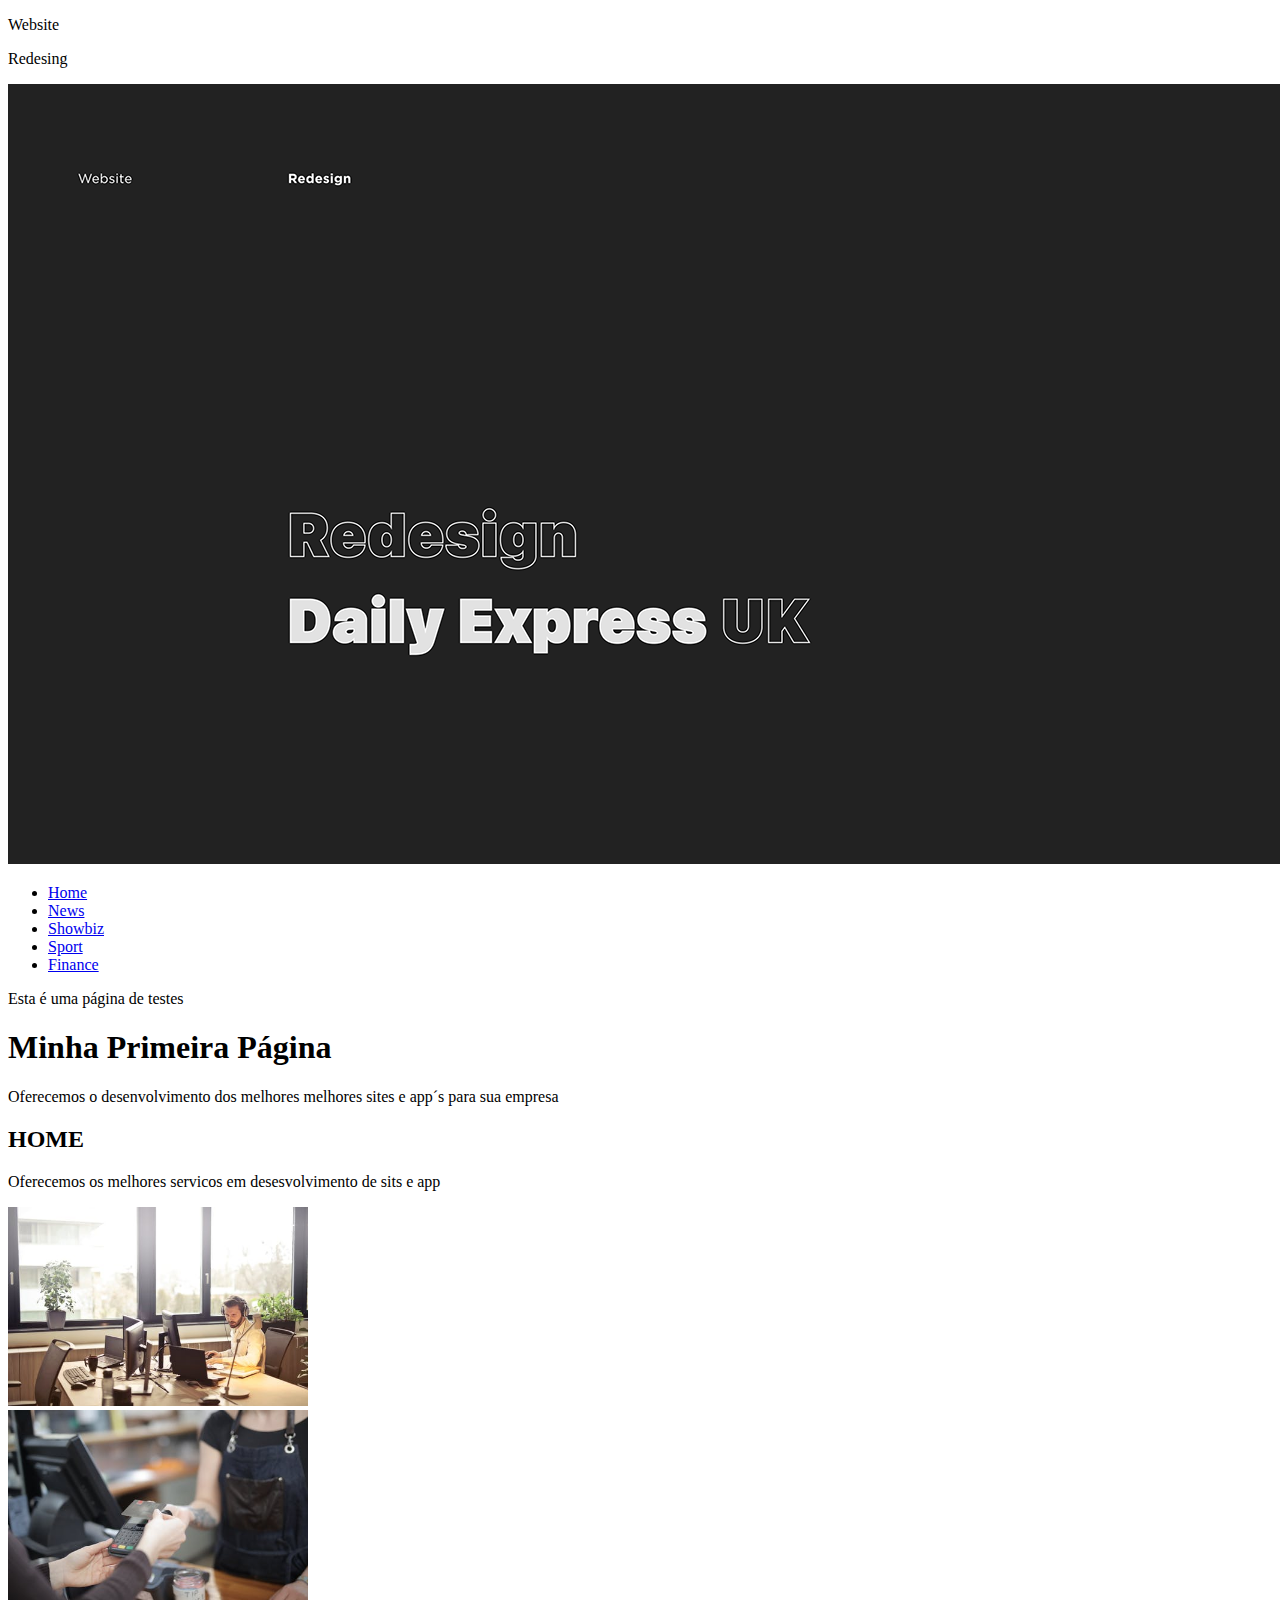
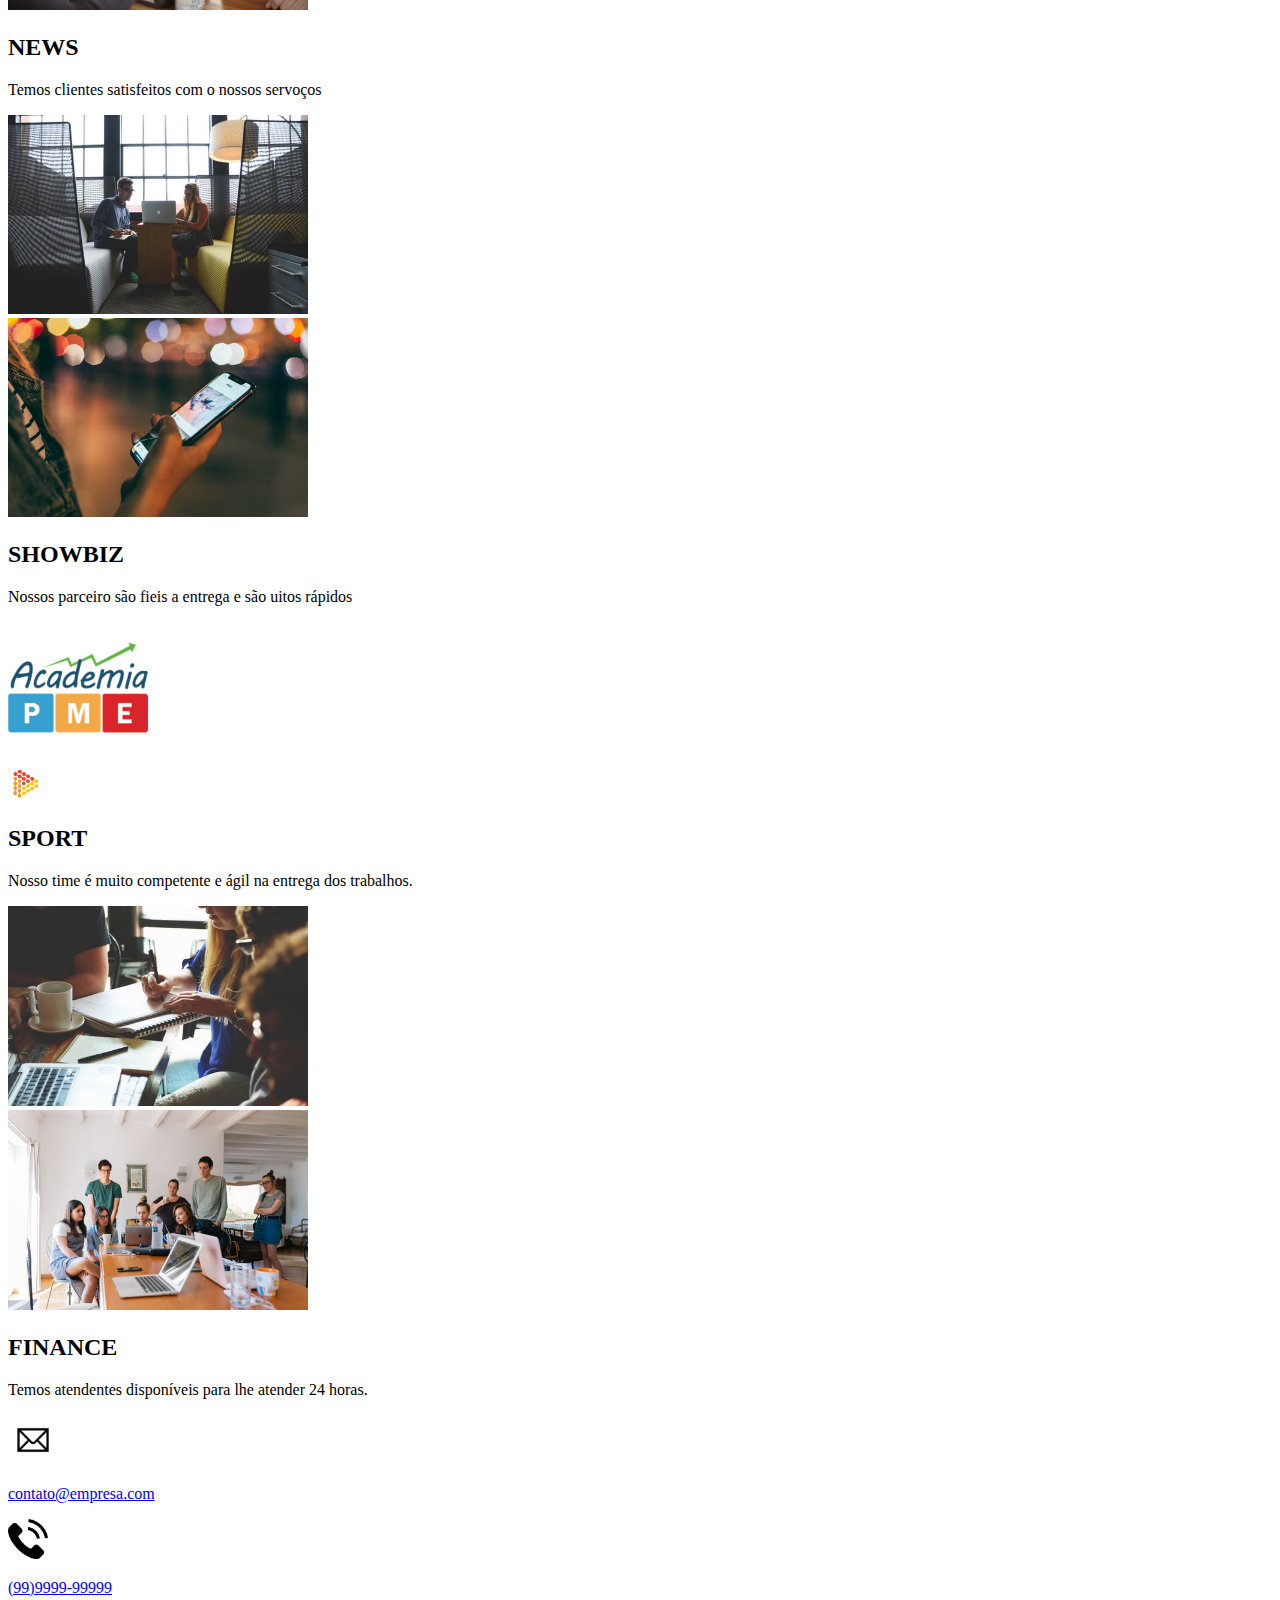
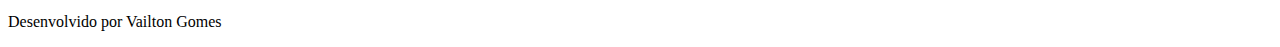
==== index.html @ 703bfb14 "Atualização" ====
<!DOCTYPE html>

<html lang="pt-br">
    <head>
        <meta charset="UTF-8">
        <meta name="viewport" content="width=device-width, initial-scale=1.0">
        <title>Minha página de Exercício</title>
    </head>

    <body>
        <nav>
            <p>Website</p>
            <p>Redesing</p>
            <img src="img/_imgprincipal.png"/>
            <ul>
                <li>
                    <a href="#home">Home</a>
                </li>
                <li>
                    <a href="#news">News</a>
                </li>
                <li> 
                    <a href="#showbiz">Showbiz</a>
                </li>
                <li>
                    <a href="#sport">Sport</a>
                </li>
                <li>
                    <a href="#finance">Finance</a>
                </li>
            </ul>
        </nav>
        <p><p>Esta é uma página de testes</p>   

         <header>
                 <H1>Minha Primeira Página</H1>
                <p>
                    Oferecemos o desenvolvimento dos melhores melhores 
                    sites e app´s para sua empresa
                </p>
        </header> 

        <section id="home">
            <h2>HOME</h2>
            <p>
                Oferecemos os melhores servicos em desesvolvimento
                de sits e app
            </p>
            <div>
                <img src="img/_servicos.jpeg" width="300px"/>
            </div>   
            <div>
                <img src="img/_servico2.jpeg" width="300px"/>
            </div>         
        </section>

        <section id="news">
            <h2>NEWS</h2>
            <p>
                Temos clientes satisfeitos com o nossos servoços
            </p>
            <div>
                <img src="img/_cliente1.jpg" width="300px"/>
            </div>   
            <div>
                <img src="img/_cliente2.jpeg" width="300px"/>
            </div>            
        </section>

        <section id="showbiz">
            <h2>SHOWBIZ</h2>
            <p>
                Nossos parceiro são fieis a entrega e são uitos rápidos
            </p>
            <div>
                <a href="https://www.pmgacademy.com/" target="_blanck">
                    <img src="img/_parceiros1.png" width="140px"/>
               </a>
            </div>   
            <div>
                <a href="https://digitalinnovation.one/" target="_blanck">
                    <img src="img/_parceiro2.png" width="35px"/>
                 </a>
            </div>            
        </section>

        <section id="sport">
            <h2>SPORT</h2>
            <p>
                Nosso time é muito competente e ágil na entrega dos trabalhos.
            </p>
            <div>
                <img src="img/_time1.jpg" width="300px"/>
            </div>   
            <div>
                <img src="img/_time2.jpeg" width="300px"/>
            </div>            
        </section>

        <section id="finance">
            <h2>FINANCE</h2>
            <p>
                Temos atendentes disponíveis para lhe atender 24 horas.
            </p>
            <div>
                <img src="img/_imail.png" width="50px"/>
                <p><a href="mailto:contato@empresa.com">contato@empresa.com</a></p>
            </div>   
            <div>
                <img src="img/_telefone.png" width="40px"/>
                <p><a href="tel:999999-99999">(99)9999-99999</a></p>
            </div>                       
        </section>        

        <footer>
                <p>Desenvolvido por Vailton Gomes</p>
        </footer>
    </body>    
</html>
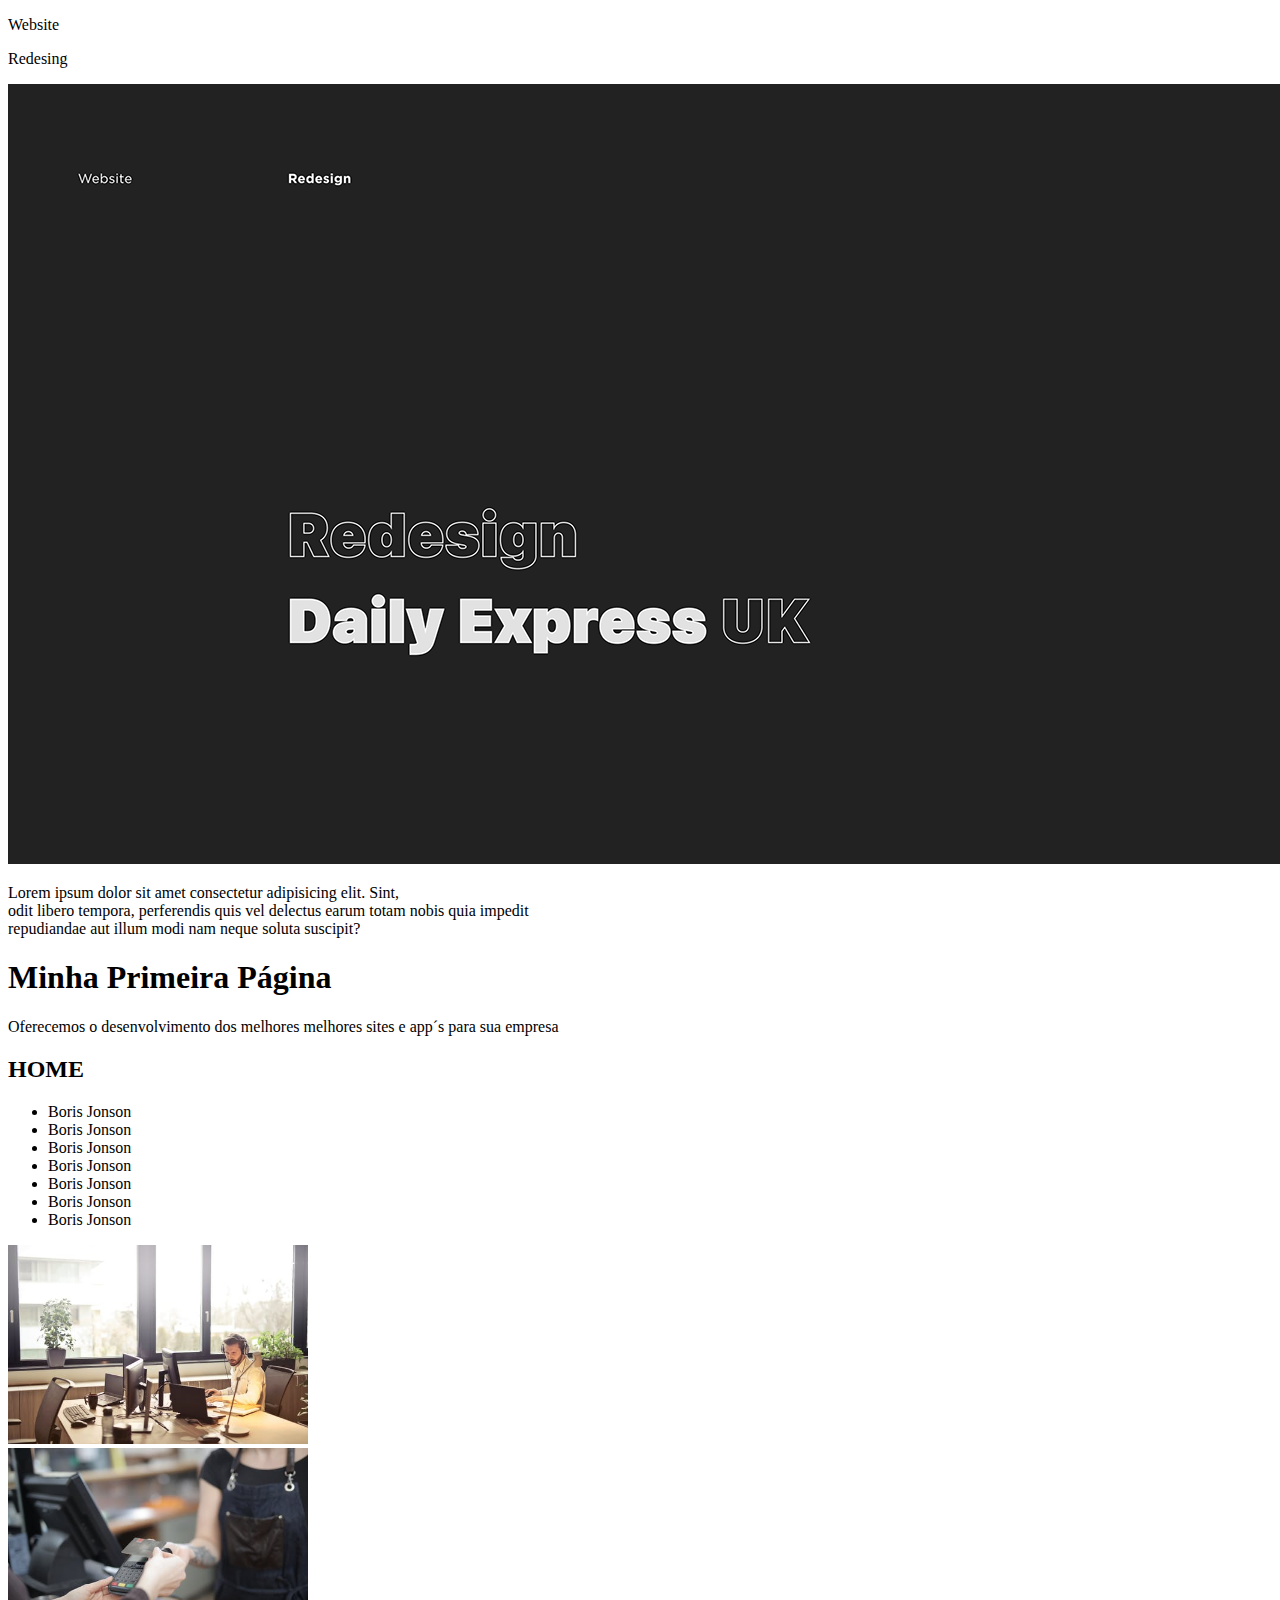
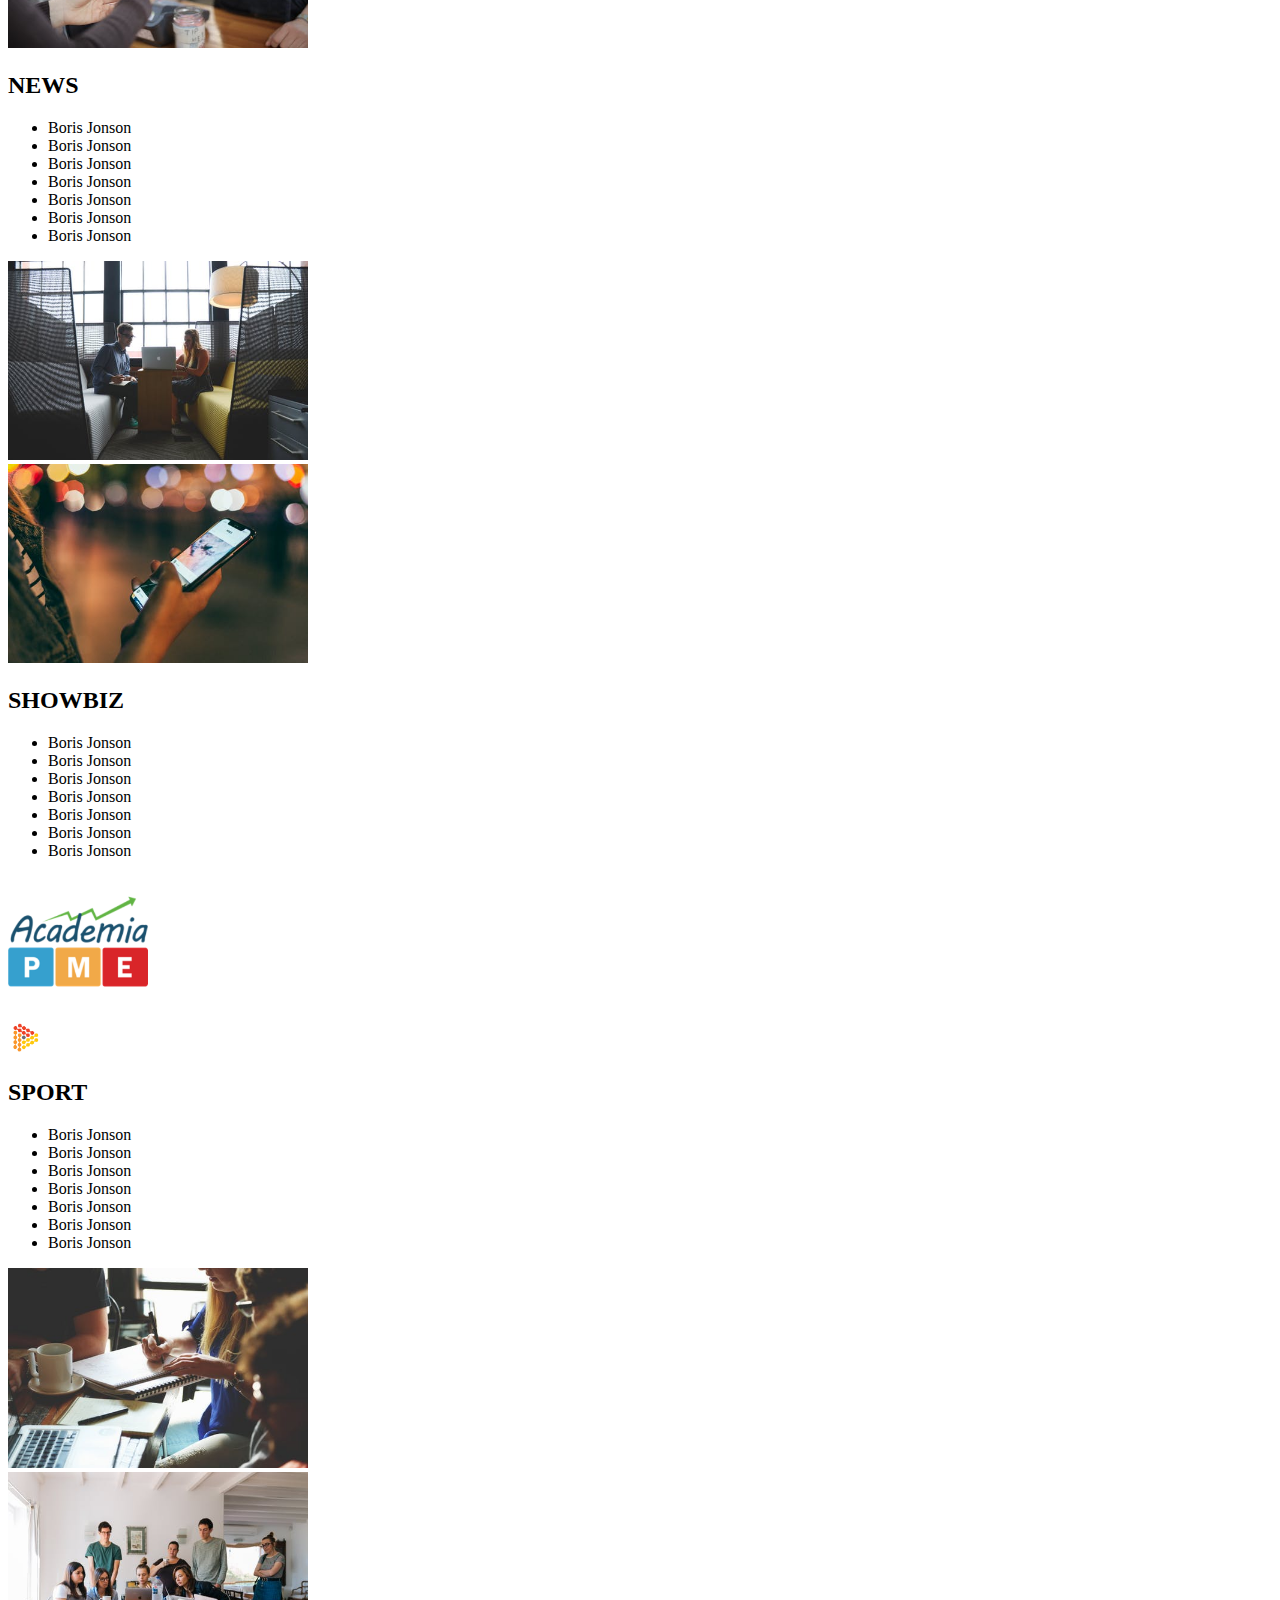
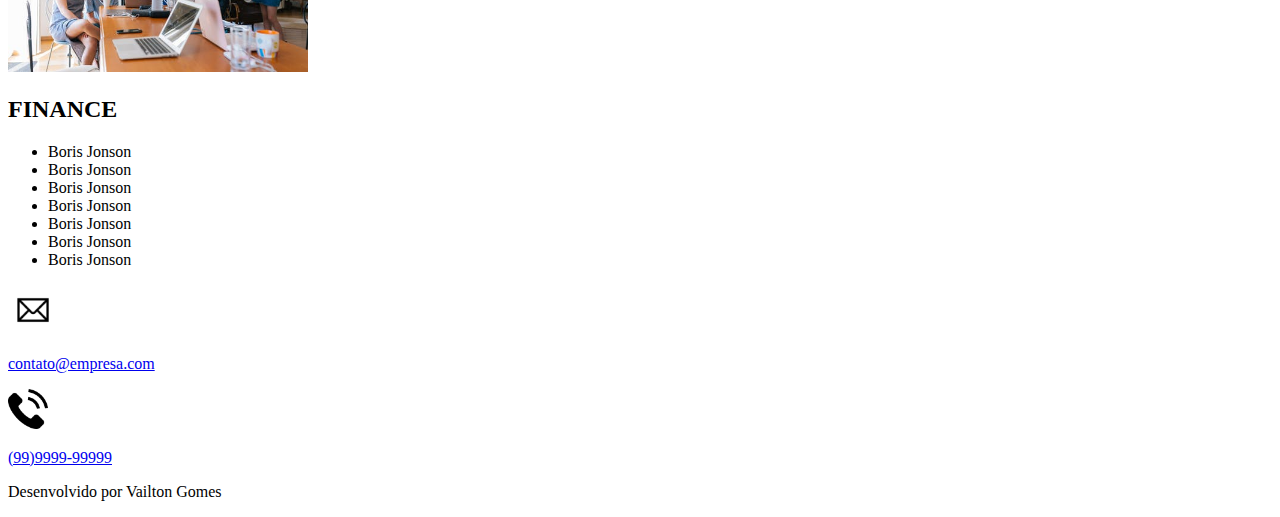
==== commit dba63113: "atual" ====
--- a/index.html
+++ b/index.html
@@ -12,25 +12,12 @@
             <p>Website</p>
             <p>Redesing</p>
             <img src="img/_imgprincipal.png"/>
-            <ul>
-                <li>
-                    <a href="#home">Home</a>
-                </li>
-                <li>
-                    <a href="#news">News</a>
-                </li>
-                <li> 
-                    <a href="#showbiz">Showbiz</a>
-                </li>
-                <li>
-                    <a href="#sport">Sport</a>
-                </li>
-                <li>
-                    <a href="#finance">Finance</a>
-                </li>
-            </ul>
         </nav>
-        <p><p>Esta é uma página de testes</p>   
+            <p>
+            Lorem ipsum dolor sit amet consectetur adipisicing elit. Sint, <br>
+            odit libero tempora, perferendis quis vel delectus earum totam nobis quia impedit <br>
+            repudiandae aut illum modi nam neque soluta suscipit?
+            </p>   
 
          <header>
                  <H1>Minha Primeira Página</H1>
@@ -42,10 +29,15 @@
 
         <section id="home">
             <h2>HOME</h2>
-            <p>
-                Oferecemos os melhores servicos em desesvolvimento
-                de sits e app
-            </p>
+            <ul>
+                <li>Boris Jonson</li>
+                <li>Boris Jonson</li>
+                <li>Boris Jonson</li>
+                <li>Boris Jonson</li>
+                <li>Boris Jonson</li>
+                <li>Boris Jonson</li>
+                <li>Boris Jonson</li>
+            </ul>
             <div>
                 <img src="img/_servicos.jpeg" width="300px"/>
             </div>   
@@ -56,9 +48,15 @@
 
         <section id="news">
             <h2>NEWS</h2>
-            <p>
-                Temos clientes satisfeitos com o nossos servoços
-            </p>
+            <ul>
+                <li>Boris Jonson</li>
+                <li>Boris Jonson</li>
+                <li>Boris Jonson</li>
+                <li>Boris Jonson</li>
+                <li>Boris Jonson</li>
+                <li>Boris Jonson</li>
+                <li>Boris Jonson</li>
+            </ul>
             <div>
                 <img src="img/_cliente1.jpg" width="300px"/>
             </div>   
@@ -69,9 +67,15 @@
 
         <section id="showbiz">
             <h2>SHOWBIZ</h2>
-            <p>
-                Nossos parceiro são fieis a entrega e são uitos rápidos
-            </p>
+            <ul>
+                <li>Boris Jonson</li>
+                <li>Boris Jonson</li>
+                <li>Boris Jonson</li>
+                <li>Boris Jonson</li>
+                <li>Boris Jonson</li>
+                <li>Boris Jonson</li>
+                <li>Boris Jonson</li>
+            </ul>
             <div>
                 <a href="https://www.pmgacademy.com/" target="_blanck">
                     <img src="img/_parceiros1.png" width="140px"/>
@@ -86,9 +90,15 @@
 
         <section id="sport">
             <h2>SPORT</h2>
-            <p>
-                Nosso time é muito competente e ágil na entrega dos trabalhos.
-            </p>
+            <ul>
+                <li>Boris Jonson</li>
+                <li>Boris Jonson</li>
+                <li>Boris Jonson</li>
+                <li>Boris Jonson</li>
+                <li>Boris Jonson</li>
+                <li>Boris Jonson</li>
+                <li>Boris Jonson</li>
+            </ul>
             <div>
                 <img src="img/_time1.jpg" width="300px"/>
             </div>   
@@ -99,9 +109,15 @@
 
         <section id="finance">
             <h2>FINANCE</h2>
-            <p>
-                Temos atendentes disponíveis para lhe atender 24 horas.
-            </p>
+            <ul>
+                <li>Boris Jonson</li>
+                <li>Boris Jonson</li>
+                <li>Boris Jonson</li>
+                <li>Boris Jonson</li>
+                <li>Boris Jonson</li>
+                <li>Boris Jonson</li>
+                <li>Boris Jonson</li>
+            </ul>
             <div>
                 <img src="img/_imail.png" width="50px"/>
                 <p><a href="mailto:contato@empresa.com">contato@empresa.com</a></p>
